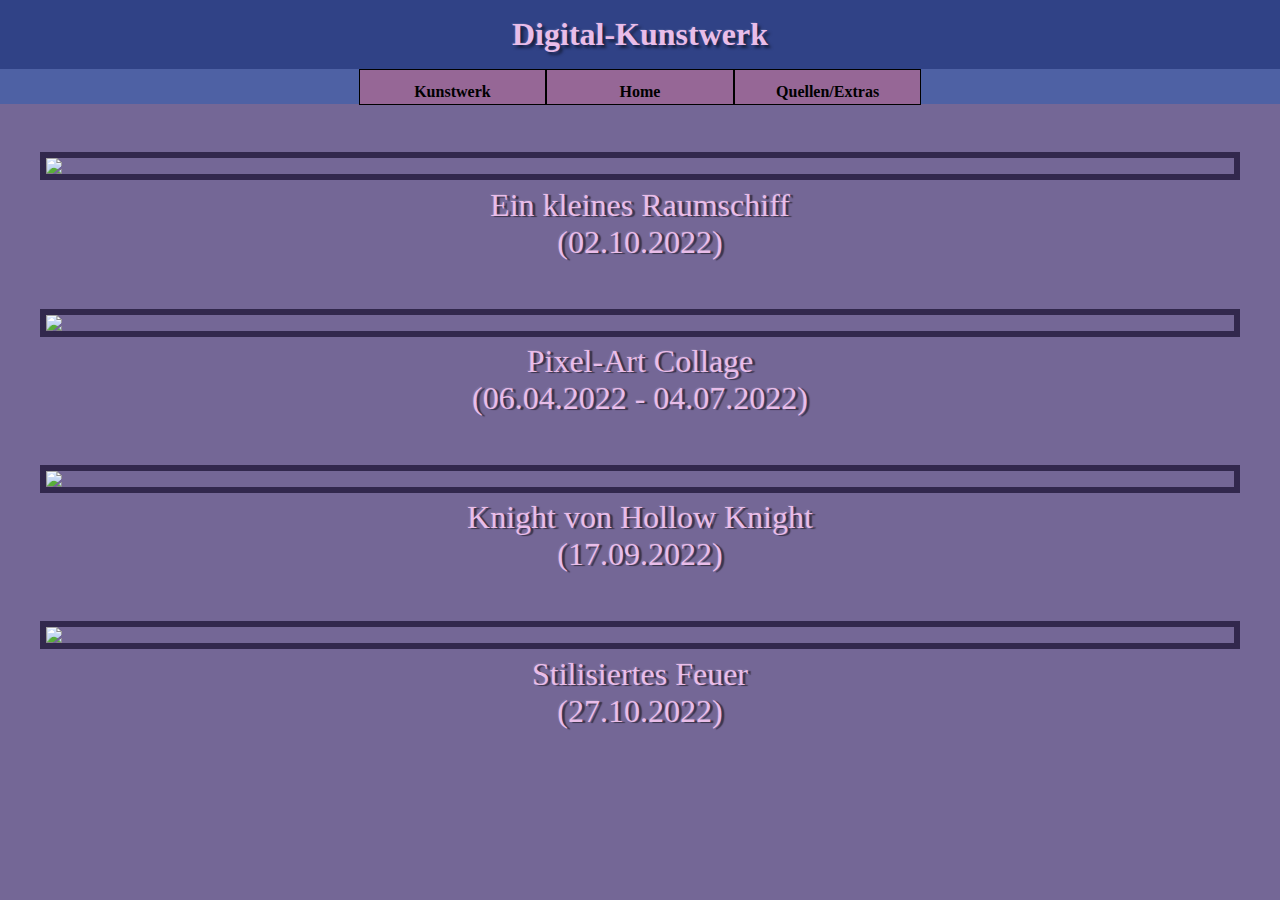
==== digital.html @ 31eed9b4 "School HTML Project" ====
<!DOCTYPE html>
<html lang=”de”>
	<head>
		<meta charset=”UTF-8”>
		<title>Digital Kunstwerk</title>
		<link rel="stylesheet" type="text/css" href="index-styles.css">
	</head>
	<body>
	<header class="menunav">Digital-Kunstwerk</header>
		<nav>
			<ul>
				<li>
					<a href="kunstwerk.html">Kunstwerk</a>
					<ul>
						<li><a href="plasticine.html">Plasticine-Kunstwerk</a></li>
						<li><a href="digital.html">Digital-Kunstwerk</a></li>
					</ul>
				</li>
				
				<li><a href="index.html">Home</a></li>
				
				<li>
					<a href="quellen.html">Quellen/Extras</a>
				</li>
			</ul>
		</nav>
		<main>
			<figure>
				<img class="imgcenter" src="bilder/spaceprotean.png" alt"spaceprotean">
				<p> Ein kleines Raumschiff <br>(02.10.2022)</p>
			</figure>
			
			<figure>
				<img class="imgcenter" src="bilder/pixelart.png" alt"pixelart">
				<p> Pixel-Art Collage <br> (06.04.2022 - 04.07.2022) </p>
			</figure>
			
			<figure>
				<img class="imgcenter" src="bilder/knight.png" alt"knight">
				<p> Knight von Hollow Knight <br> (17.09.2022) </p>
			</figure>
			
			<figure>
				<img class="imgcenter" src="bilder/emberstring.png" alt"emberstring">
				<p> Stilisiertes Feuer <br> (27.10.2022) </p>
			</figure>
		</main>
	</body>
</html>
---- index-styles.css ----
* 							{ border-collapse: collapse; }
			.menunav					{ font-size: 2em; color: #e9bde9; text-shadow: rgba(255,255,255,.1) -1px -1px 1px,rgba(0,0,0,.5) 3px 3px 3px; }
			.imgcenter					{ display: block; position: center; border: 6px solid #32284D; margin-left:auto; margin-right:auto; margin-top: 3em; }
			.imgcenter2					{ display: block; position: center; border: 6px solid #32284D; margin-left:auto; margin-right:auto; margin-top: 1.5em; }
			.indexp						{ color: silver; font-size: 3em; text-align: center; text-shadow: rgba(255,255,255,.1) -1px -1px 1px,rgba(0,0,0,.5) 1px 1px 1px; }
			.div1		  			    { margin: auto; width: 500px; height: 175px; text-align: center;}
			.div2		  			    { margin: auto; text-align: center; height: 700px;}
			.table1						{ border:8px solid #32284D; margin-left:auto; margin-right:auto; margin-top: 2em;  padding: 0em; font-weight: bold; 
										  text-align: center; font: 18px Fantasy, Luminari; box-shadow: 0px -1px 105px -28px rgba(10,14,77,0.72);
										  -webkit-box-shadow: 0px -1px 105px -28px rgba(10,14,77,0.72); }
			img							{ display: block;} /* default display is inline, inline img tags add gaps between borders and imgs, display:block removes them  */
			body 		   			    { margin: 0 auto; background-color: #746796; } 
			header, footer 			    { background-color: #304286; padding: 0.5em; text-align: center; font-weight: bold; }
			main div h1					{ color: #e9bde9; font-size: 40px;}
			main div li					{ list-style-type: none; color: #e9bde9; font-size: 30px; }
			main figure p  				{ color: #e9bde9; font-size: 2em; text-align: center; margin-top: 0.2em; text-shadow: rgba(255,255,255,.1) -1px -1px 1px,rgba(0,0,0,.5) 3px 1px 1px; }
			nav			   		  	    { background-color: #4E61A4; height: 2.2em; text-align: center; }
			nav ul 						{ list-style-type: none; padding: 0; margin: 0em; display: inline-block; }
			nav ul li 					{ float: left; position: relative; }
			nav ul li a 				{ display: block; height: 0.5em; width: 10em; border: 1px solid #000000; background-color: #966796; padding:
										  0.8em; color: black; text-decoration: none; font-weight: bold; }
			nav ul li a:hover     		{ background-color: #A577A5; color: #e9bde9 ; }
			nav ul li ul            	{ display: none; position: absolute; }
			nav ul li:hover ul   		{ display: block; }
			nav ul li:hover ul a 		{ display: block; width: 10em; color: black; text-align: center; background-color: #A577A5; } 
			nav ul li:hover ul a:hover  { background-color: #e785e7; color: #e9bde9; } 
			nav ul li ul li a:hover     { background-color: silver; }
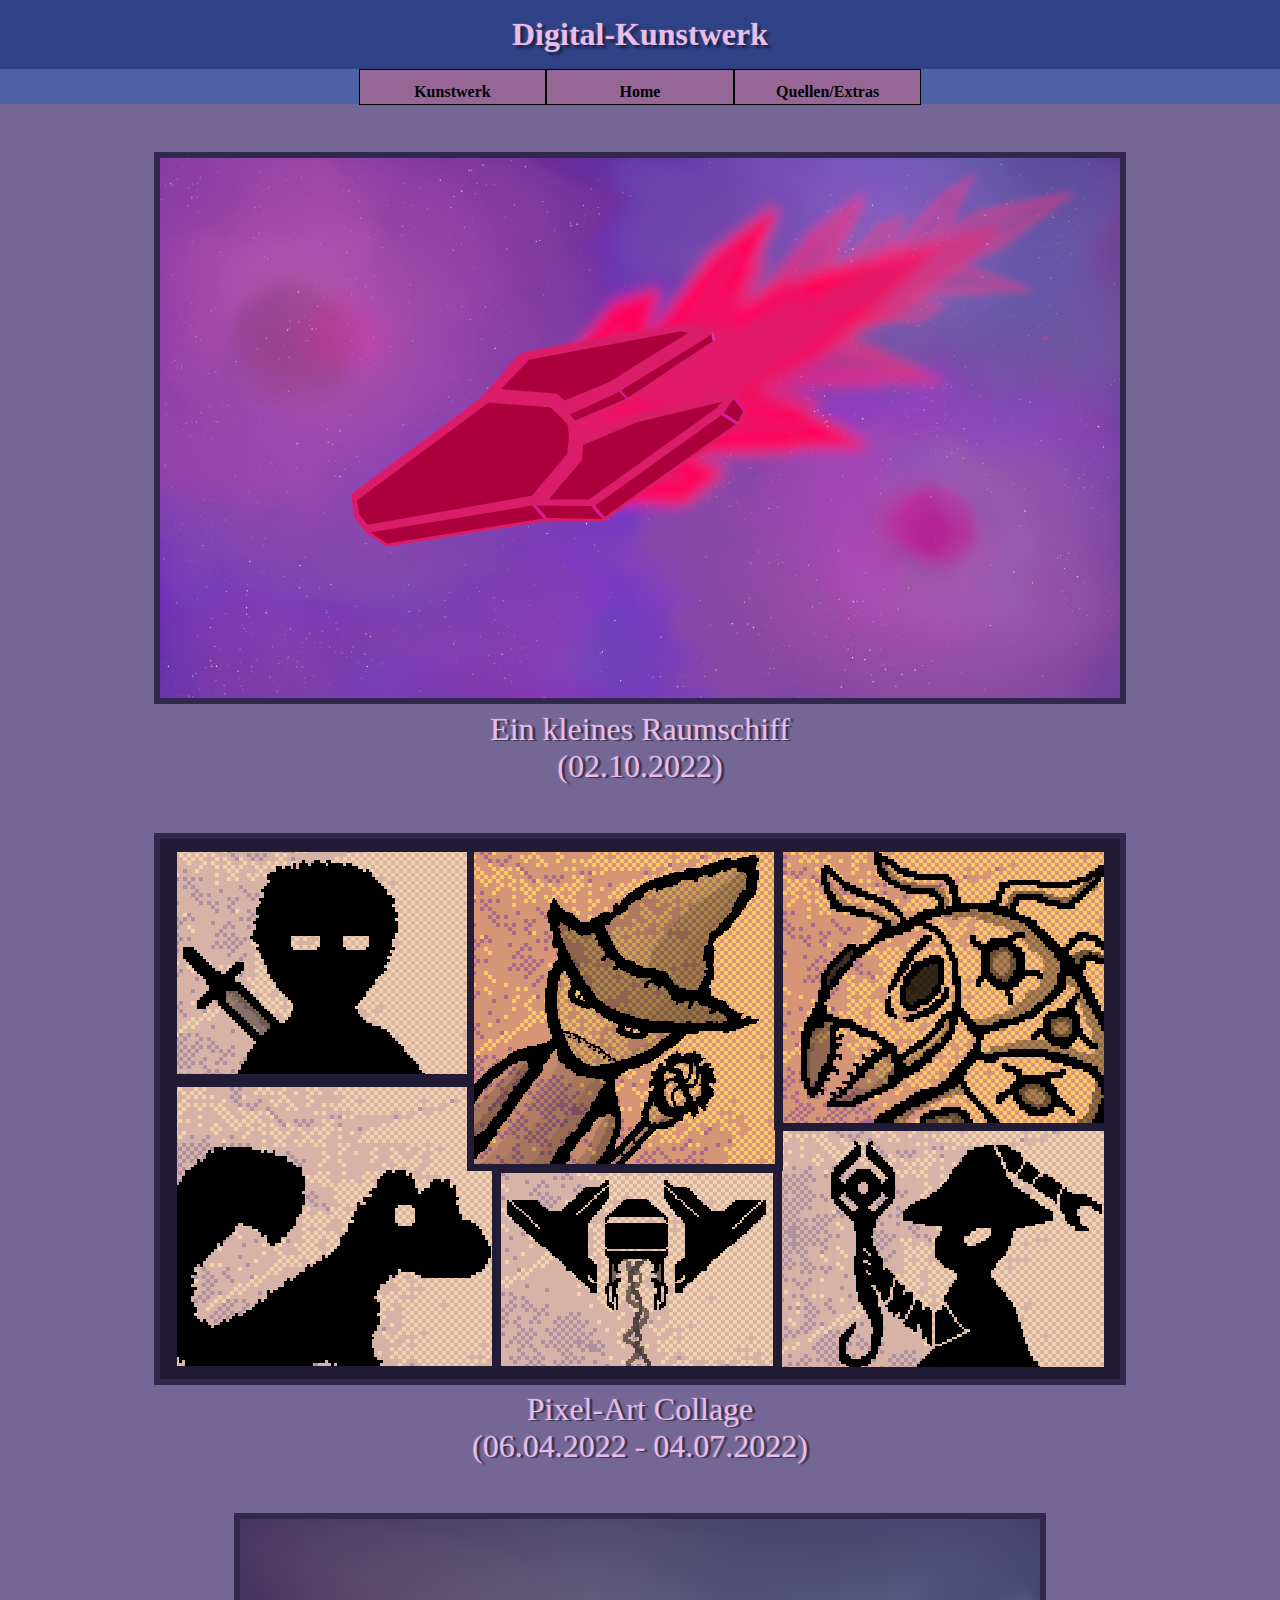
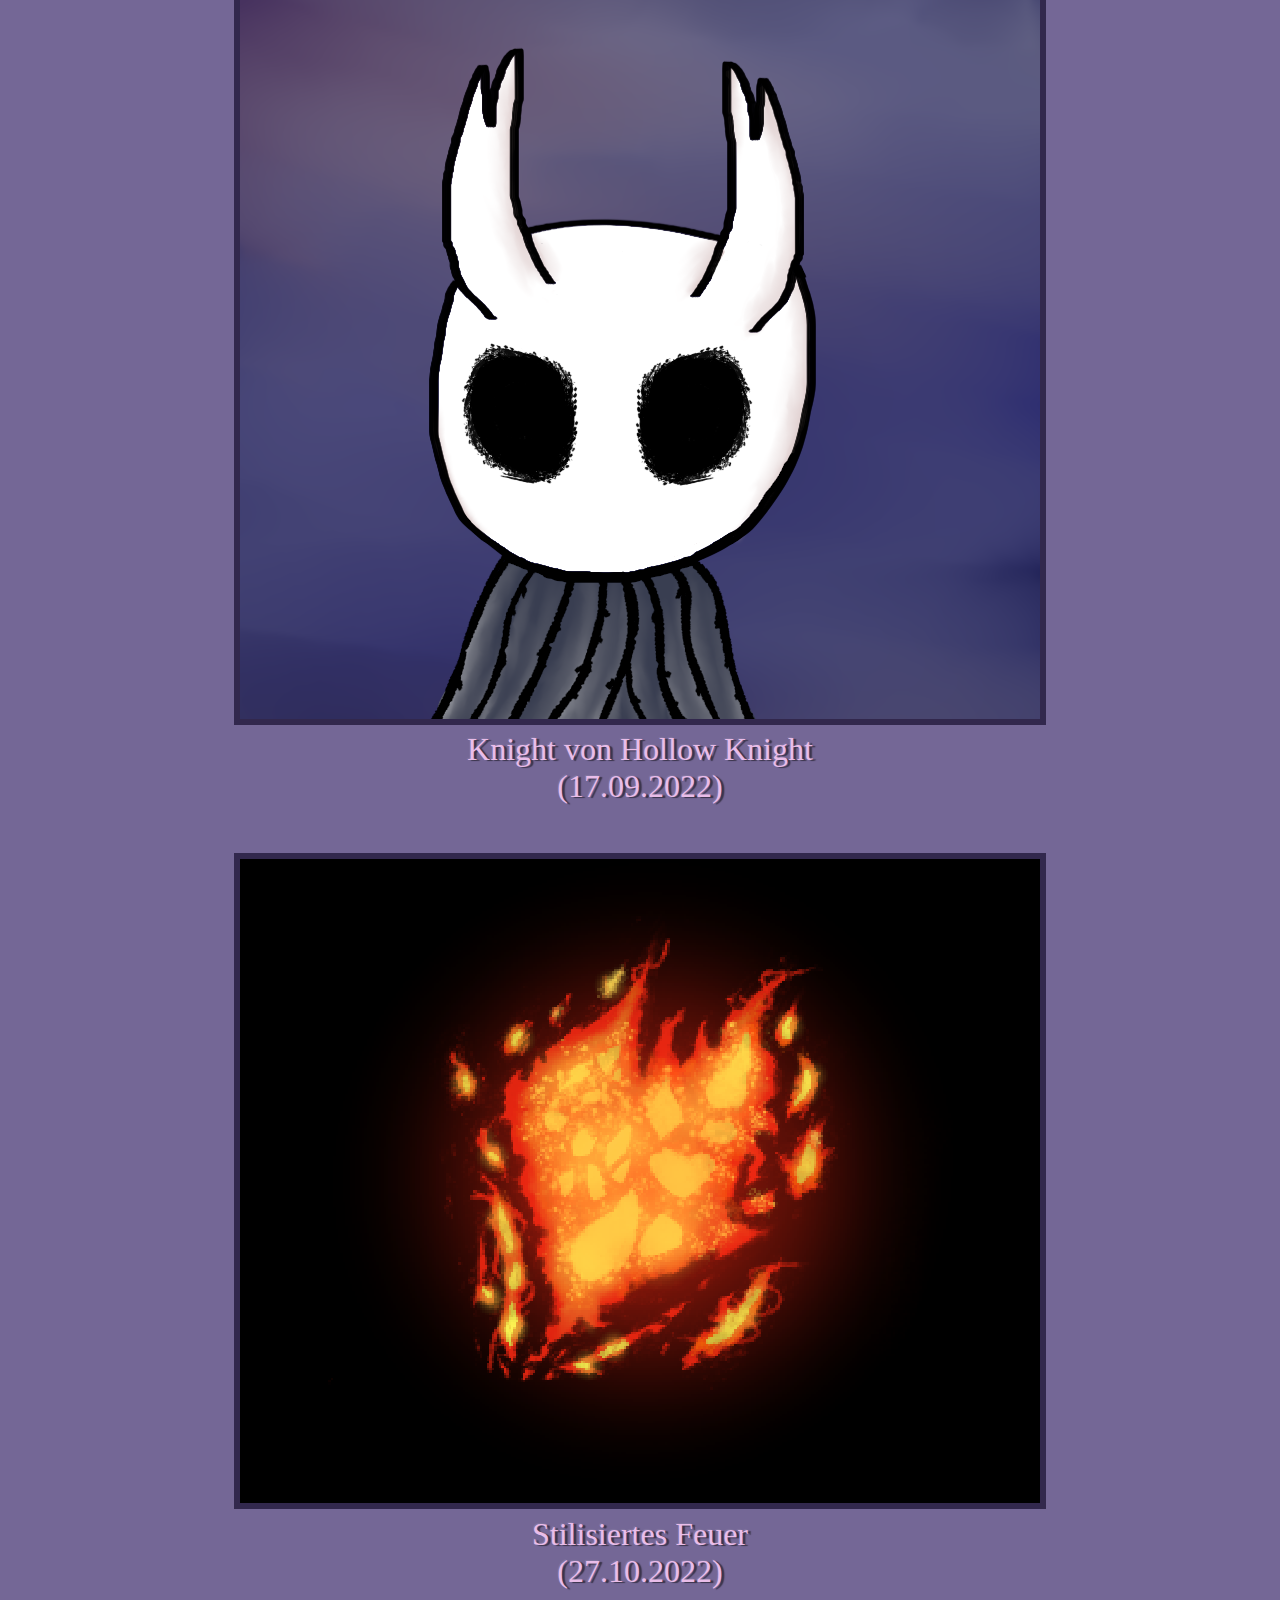
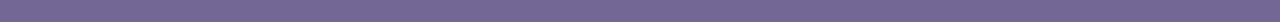
==== commit e22871cc: "Capitalized folder name." ====
--- a/digital.html
+++ b/digital.html
@@ -2,8 +2,9 @@
 <html lang=”de”>
 	<head>
 		<meta charset=”UTF-8”>
-		<title>Digital Kunstwerk</title>
+		<title>Digital Art</title>
 		<link rel="stylesheet" type="text/css" href="index-styles.css">
+		<link rel="icon" type="image/png" href="Bilder/pixelart-icon.png">
 	</head>
 	<body>
 	<header class="menunav">Digital-Kunstwerk</header>
@@ -26,22 +27,22 @@
 		</nav>
 		<main>
 			<figure>
-				<img class="imgcenter" src="bilder/spaceprotean.png" alt"spaceprotean">
+				<img class="imgcenter" src="Bilder/spaceprotean.png" alt"spaceprotean">
 				<p> Ein kleines Raumschiff <br>(02.10.2022)</p>
 			</figure>
 			
 			<figure>
-				<img class="imgcenter" src="bilder/pixelart.png" alt"pixelart">
+				<img class="imgcenter" src="Bilder/pixelart.png" alt"pixelart">
 				<p> Pixel-Art Collage <br> (06.04.2022 - 04.07.2022) </p>
 			</figure>
 			
 			<figure>
-				<img class="imgcenter" src="bilder/knight.png" alt"knight">
+				<img class="imgcenter" src="Bilder/knight.png" alt"knight">
 				<p> Knight von Hollow Knight <br> (17.09.2022) </p>
 			</figure>
 			
 			<figure>
-				<img class="imgcenter" src="bilder/emberstring.png" alt"emberstring">
+				<img class="imgcenter" src="Bilder/emberstring.png" alt"emberstring">
 				<p> Stilisiertes Feuer <br> (27.10.2022) </p>
 			</figure>
 		</main>
--- a/index-styles.css
+++ b/index-styles.css
@@ -1,27 +1,46 @@
-			* 							{ border-collapse: collapse; }
-			.menunav					{ font-size: 2em; color: #e9bde9; text-shadow: rgba(255,255,255,.1) -1px -1px 1px,rgba(0,0,0,.5) 3px 3px 3px; }
-			.imgcenter					{ display: block; position: center; border: 6px solid #32284D; margin-left:auto; margin-right:auto; margin-top: 3em; }
-			.imgcenter2					{ display: block; position: center; border: 6px solid #32284D; margin-left:auto; margin-right:auto; margin-top: 1.5em; }
-			.indexp						{ color: silver; font-size: 3em; text-align: center; text-shadow: rgba(255,255,255,.1) -1px -1px 1px,rgba(0,0,0,.5) 1px 1px 1px; }
-			.div1		  			    { margin: auto; width: 500px; height: 175px; text-align: center;}
-			.div2		  			    { margin: auto; text-align: center; height: 700px;}
-			.table1						{ border:8px solid #32284D; margin-left:auto; margin-right:auto; margin-top: 2em;  padding: 0em; font-weight: bold; 
-										  text-align: center; font: 18px Fantasy, Luminari; box-shadow: 0px -1px 105px -28px rgba(10,14,77,0.72);
-										  -webkit-box-shadow: 0px -1px 105px -28px rgba(10,14,77,0.72); }
-			img							{ display: block;} /* default display is inline, inline img tags add gaps between borders and imgs, display:block removes them  */
-			body 		   			    { margin: 0 auto; background-color: #746796; } 
-			header, footer 			    { background-color: #304286; padding: 0.5em; text-align: center; font-weight: bold; }
-			main div h1					{ color: #e9bde9; font-size: 40px;}
-			main div li					{ list-style-type: none; color: #e9bde9; font-size: 30px; }
-			main figure p  				{ color: #e9bde9; font-size: 2em; text-align: center; margin-top: 0.2em; text-shadow: rgba(255,255,255,.1) -1px -1px 1px,rgba(0,0,0,.5) 3px 1px 1px; }
-			nav			   		  	    { background-color: #4E61A4; height: 2.2em; text-align: center; }
-			nav ul 						{ list-style-type: none; padding: 0; margin: 0em; display: inline-block; }
-			nav ul li 					{ float: left; position: relative; }
-			nav ul li a 				{ display: block; height: 0.5em; width: 10em; border: 1px solid #000000; background-color: #966796; padding:
-										  0.8em; color: black; text-decoration: none; font-weight: bold; }
-			nav ul li a:hover     		{ background-color: #A577A5; color: #e9bde9 ; }
-			nav ul li ul            	{ display: none; position: absolute; }
-			nav ul li:hover ul   		{ display: block; }
-			nav ul li:hover ul a 		{ display: block; width: 10em; color: black; text-align: center; background-color: #A577A5; } 
-			nav ul li:hover ul a:hover  { background-color: #e785e7; color: #e9bde9; } 
-			nav ul li ul li a:hover     { background-color: silver; }+	* 							{ border-collapse: collapse; }
+	
+	@keyframes example 			{ from {border: 10px solid #32284D;} to {border: 10px solid #8F163B} }
+	
+	.menunav					{ font-size: 2em; color: #e9bde9;  text-shadow: rgba(255,255,255,.1) 
+								  -1px -1px 1px,rgba(0,0,0,.5) 3px 3px 3px; }
+								  
+	.imgcenter					{ display: block;  position: center;  border: 6px solid #32284D;
+								  margin-left:auto;  margin-right:auto;  margin-top: 3em; } /* plasticine/digital.html */
+
+	.imgcenter2					{ display: block;  position: center;  border: 10px solid #32284D;  margin-left:auto;  margin-right:auto;  margin-top: 1.5em; 
+								  animation: example 3s linear 0s infinite alternate; } 
+								  /* animation-name: example; animation-duration: 3s; animation-iteration-count: infinite; animation-direction: alternate;  */
+	
+	.indexp						{ color: silver;  margin: 20px;  font-size: 3em;  text-align: center;
+								  text-shadow:  rgba(255,255,255,.1) -1px -1px 1px,rgba(0,0,0,.5) 1px 1px 1px; }
+								  
+	.table1						{ border: 8px solid #32284D;  margin-left: auto;  margin-right: auto;  margin-top: 2em;   padding: 0em; font-weight: bold;
+							      text-align: center;  font: 18px Fantasy, Luminari;  box-shadow: 0px -1px 105px -28px rgba(10,14,77,0.72);
+							      -webkit-box-shadow: 0px -1px 105px -28px rgba(10,14,77,0.72); }
+								
+	.div1		  			    { margin: auto;  width: 500px;  height: 210px;  text-align: center;} /* quellen.html */
+	
+	.div2		  			    { margin: auto;  text-align: center;  height: 700px;} /* quellen.html */
+	
+	.hrefhidden					{ text-decoration: none; color: black;}
+	
+	img							{ display: block;} /* default display is inline, inline img tags add gaps between borders and imgs, display:block; removes them  */
+	body 		   			    { margin: 0 auto;  background-color: #746796; } 
+	header, footer 			    { background-color: #304286;  padding: 0.5em;  text-align: center;  font-weight: bold; }
+	main div h1					{ color: #e9bde9;  font-size: 40px;  font-weight: bold;  margin: 11px 0.0px 0.3px;} /* quellen.html */
+	main div ul			 		{ list-style-type: none;  display:inline-table;} /* quellen.html */
+	main div li					{ list-style-type: none;  color: #e9bde9;  font-size: 30px; } /* quellen.html */
+	main figure p  				{ color: #e9bde9;  font-size: 2em;  text-align: center;  margin-top: 0.2em; /* digital/plasticine.html */
+								  text-shadow: rgba(255,255,255,.1) -1px -1px 1px,rgba(0,0,0,.5) 3px 1px 1px; }
+	nav			   		  	    { background-color: #4E61A4;  height: 2.2em;  text-align: center; }
+	nav ul 						{ list-style-type: none;  padding: 0;  margin: 0em;  display: inline-block; }
+	nav ul li 					{ float: left;  position: relative; }
+	nav ul li a 				{ display: block;  height: 0.5em;  width: 10em;  border: 1px solid #000000;
+								  background-color: #966796;  padding: 0.8em;  color: black;  text-decoration: none;  font-weight: bold; }
+	nav ul li a:hover     		{ background-color: #883575;  color: #e9bde9 ; }
+	nav ul li ul            	{ display: none;  position: absolute; }
+	nav ul li:hover ul   		{ display: block; }
+	nav ul li:hover ul a 		{ display: block;  width: 10em;  color: black;  text-align: center;  background-color: #A577A5; } 
+	nav ul li:hover ul a:hover  { background-color: #883575;  color: #e9bde9; } 
+	nav ul li ul li a:hover     { background-color: silver; }